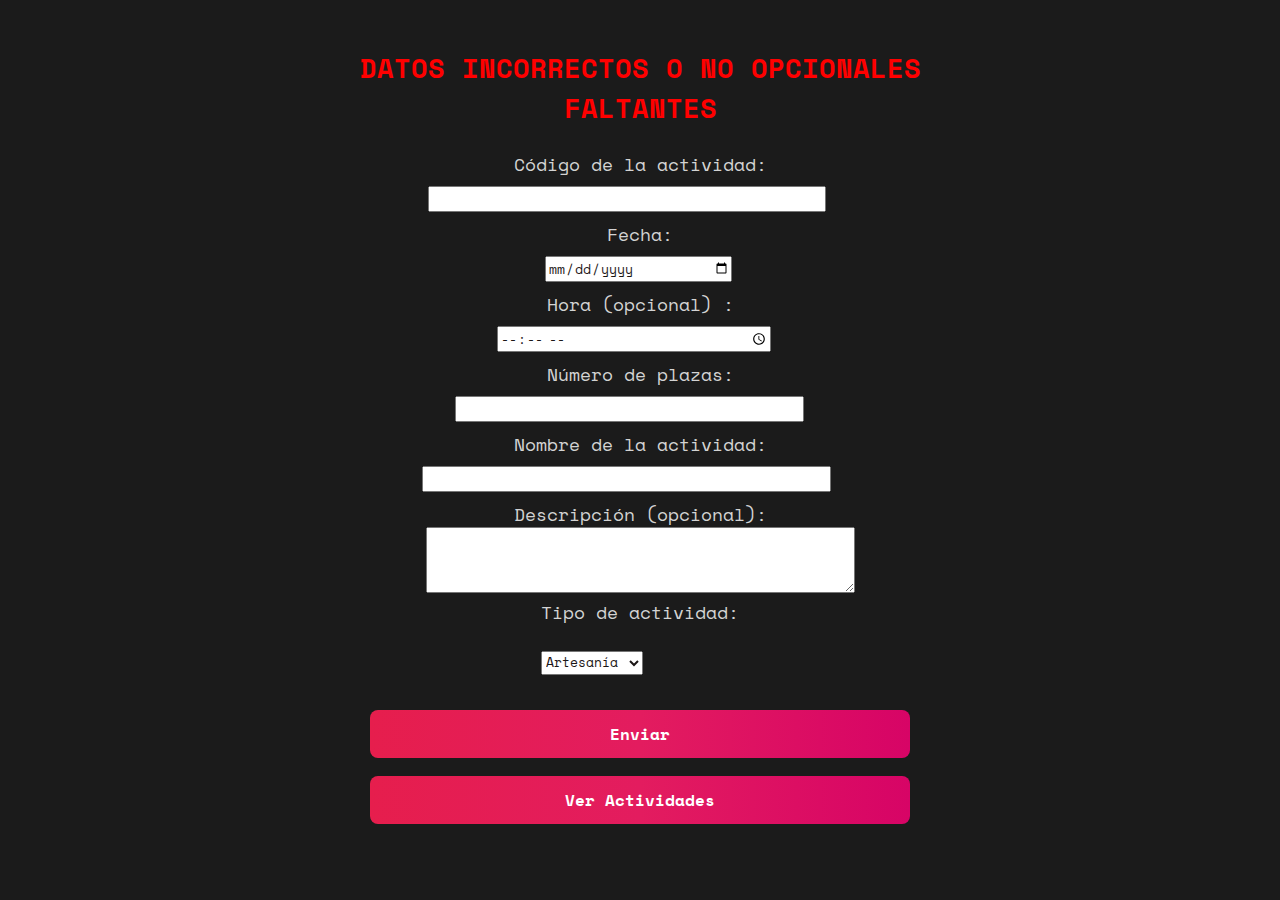
==== ECoEkUydYML1/src/main/webapp/indexerror.html @ cf720347 "Add files via upload" ====
<!DOCTYPE html>
<html>
<head>
<link rel="stylesheet" href="styles.css">
<meta charset="UTF-8">
<title>Formulario de registro</title>
</head>
<body class="marco">

	<div>
	<br>
		<form method="POST" action="calendario" class="form">
		
		<div>
			<h2 style="color:red">DATOS INCORRECTOS O NO OPCIONALES FALTANTES</h2>
		</div>
		
			<div>
				<label>Código de la actividad: </label><input name="codigo">
			</div>
			<div>
				<label>Fecha: </label><input type="date" name="fecha">
			</div>
			<div>
				<label>Hora (opcional) : </label><input type="time" name="hora">
			</div>
			<div>
				<label>Número de plazas: </label> <input name="plazas">
			</div>
			<div>
				<label>Nombre de la actividad: </label> <input name="nombre">
			</div>
			<div>
				 <label>Descripción (opcional): </label> <br><textarea name="descripcion" rows="3" cols="50"></textarea>
			</div>
			
			<div>
			<label>Tipo de actividad: </label>
			<br><br>
			<select name="tipo">
			  <option value="artesania">Artesanía</option>
			  <option value="cine">Cine</option>
			  <option value="fotografia">Fotografía</option>
			  <option value="mind&body">Mind&Body</option>
			</select>
			
			</div>
			<br>
			<input type="submit" value="Enviar" class="enviar">
	   		
		
		</form>
		
		
		<form method="POST" action="calendario?ver_reservas" class="form">
			<input type="hidden" name="searchType" value="all" />
			<input type="submit" value="Ver Actividades" class="enviar">	
		</form>

	</div>
 
   
</body>
</html>
---- ECoEkUydYML1/src/main/webapp/styles.css ----
@charset "UTF-8";
@import url('https://fonts.googleapis.com/css2?family=Space+Mono&display=swap');

* {

    box-sizing: border-box;
    font-family: 'Space Mono', monospace;
    color:rgb(27, 22, 22);

}

html,body{
    
    margin: 0px;
    padding: 0px;
    font-size: 18px;
    scroll-behavior: smooth;
    
}

label{
    
    display: inline-flex;
    justify-content: center;
    align-items: center;
    color:rgb(211, 211, 211);

    bottom:0;
    width:100%;
    left:10%;

    
}

h2{
    text-align:center;
  }
  
  h2 a {
      color: rgb(50,50,50);
    text-decoration: none;
   }
  
  .form{
      width: 100%;
    max-width: 600px;
    margin: 0 auto;
    display: flex;
    flex-direction: column;
    justify-content: center;
    align-items: center;
   }
   
   .form input{
       width: 90%;
       height: 60;
    margin: .5rem
  }
  
  .form button{
      padding: .5em 1em;
      border:none;
      background: rgb(100,200,255);
      cursor: pointer;
    }
  
    .form-container{
        max-width:700px;
        margin: 0 auto;
    }
    
    .form-element {
        display: block;
        width: 80%;
        margin: 1rem auto;
    
    }
    
    body{
        
        color: #eee;
        background: #1b1b1b;
    }
    

    .enviar{
        
       
    
        display: inline-block;
        outline: none;
        cursor: pointer;
        font-size: 16px;
        line-height: 20px;
        font-weight: 600;
        border-radius: 8px;
        padding: 14px 24px;
        border: none;
        transition: box-shadow 0.2s ease 0s, -ms-transform 0.1s ease 0s, -webkit-transform 0.1s ease 0s, transform 0.1s ease 0s;
        background: linear-gradient(to right, rgb(230, 30, 77) 0%, rgb(227, 28, 95) 50%, rgb(215, 4, 102) 100%);
        color: #fff;
    
    }
    
select{

    display: flex;
    align-items: center;
    justify-content: center;
}
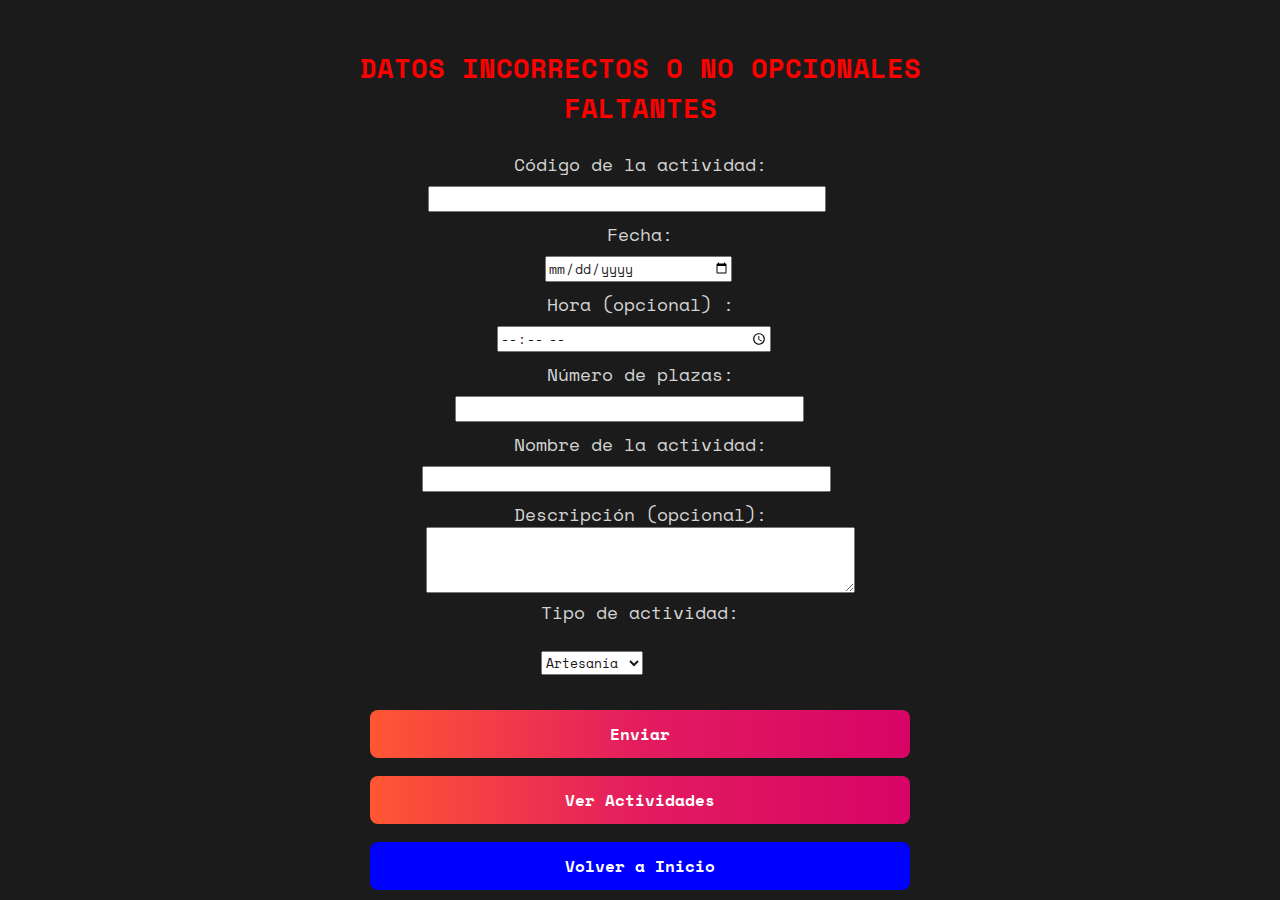
==== commit e4a75ef9: "Estructura de boletin3 hecha | Falta tabla mostrar reservas" ====
--- a/ECoEkUydYML1/src/main/webapp/indexerror.html
+++ b/ECoEkUydYML1/src/main/webapp/indexerror.html
@@ -11,7 +11,7 @@
 	<br>
 		<form method="POST" action="calendario" class="form">
 		
-		<div>
+				<div>
 			<h2 style="color:red">DATOS INCORRECTOS O NO OPCIONALES FALTANTES</h2>
 		</div>
 		
@@ -50,11 +50,13 @@
 	   		
 		
 		</form>
-		
-		
+		 		
 		<form method="POST" action="calendario?ver_reservas" class="form">
 			<input type="hidden" name="searchType" value="all" />
 			<input type="submit" value="Ver Actividades" class="enviar">	
+		</form>
+		<form method="POST" action="index.xhtml" class="form">
+			<input type="submit" value="Volver a Inicio" class="atras">	
 		</form>
 
 	</div>
--- a/ECoEkUydYML1/src/main/webapp/styles.css
+++ b/ECoEkUydYML1/src/main/webapp/styles.css
@@ -1,110 +1,115 @@
 @charset "UTF-8";
-@import url('https://fonts.googleapis.com/css2?family=Space+Mono&display=swap');
+
+@import
+	url('https://fonts.googleapis.com/css2?family=Space+Mono&display=swap')
+	;
 
 * {
-
-    box-sizing: border-box;
-    font-family: 'Space Mono', monospace;
-    color:rgb(27, 22, 22);
-
+	box-sizing: border-box;
+	font-family: 'Space Mono', monospace;
+	color: rgb(27, 22, 22);
 }
 
-html,body{
-    
-    margin: 0px;
-    padding: 0px;
-    font-size: 18px;
-    scroll-behavior: smooth;
-    
+html, body {
+	margin: 0px;
+	padding: 0px;
+	font-size: 18px;
+	scroll-behavior: smooth;
 }
 
-label{
-    
-    display: inline-flex;
-    justify-content: center;
-    align-items: center;
-    color:rgb(211, 211, 211);
-
-    bottom:0;
-    width:100%;
-    left:10%;
-
-    
+label {
+	display: inline-flex;
+	justify-content: center;
+	align-items: center;
+	color: rgb(211, 211, 211);
+	bottom: 0;
+	width: 100%;
+	left: 10%;
 }
 
-h2{
-    text-align:center;
-  }
-  
-  h2 a {
-      color: rgb(50,50,50);
-    text-decoration: none;
-   }
-  
-  .form{
-      width: 100%;
-    max-width: 600px;
-    margin: 0 auto;
-    display: flex;
-    flex-direction: column;
-    justify-content: center;
-    align-items: center;
-   }
-   
-   .form input{
-       width: 90%;
-       height: 60;
-    margin: .5rem
-  }
-  
-  .form button{
-      padding: .5em 1em;
-      border:none;
-      background: rgb(100,200,255);
-      cursor: pointer;
-    }
-  
-    .form-container{
-        max-width:700px;
-        margin: 0 auto;
-    }
-    
-    .form-element {
-        display: block;
-        width: 80%;
-        margin: 1rem auto;
-    
-    }
-    
-    body{
-        
-        color: #eee;
-        background: #1b1b1b;
-    }
-    
+h2 {
+	text-align: center;
+}
 
-    .enviar{
-        
-       
-    
-        display: inline-block;
-        outline: none;
-        cursor: pointer;
-        font-size: 16px;
-        line-height: 20px;
-        font-weight: 600;
-        border-radius: 8px;
-        padding: 14px 24px;
-        border: none;
-        transition: box-shadow 0.2s ease 0s, -ms-transform 0.1s ease 0s, -webkit-transform 0.1s ease 0s, transform 0.1s ease 0s;
-        background: linear-gradient(to right, rgb(230, 30, 77) 0%, rgb(227, 28, 95) 50%, rgb(215, 4, 102) 100%);
-        color: #fff;
-    
-    }
-    
-select{
+h2 a {
+	color: rgb(50, 50, 50);
+	text-decoration: none;
+}
 
-    display: flex;
-    align-items: center;
-    justify-content: center;
+.form {
+	width: 100%;
+	max-width: 600px;
+	margin: 0 auto;
+	display: flex;
+	flex-direction: column;
+	justify-content: center;
+	align-items: center;
+}
+
+.form input {
+	width: 90%;
+	height: 60;
+	margin: .5rem
+}
+
+.form button {
+	padding: .5em 1em;
+	border: none;
+	background: rgb(100, 200, 255);
+	cursor: pointer;
+}
+
+.form-container {
+	max-width: 700px;
+	margin: 0 auto;
+}
+
+.form-element {
+	display: block;
+	width: 80%;
+	margin: 1rem auto;
+}
+
+body {
+	color: #eee;
+	background: #1b1b1b;
+}
+
+.atras {
+	display: inline-block;
+	outline: none;
+	cursor: pointer;
+	font-size: 16px;
+	line-height: 20px;
+	font-weight: 600;
+	border-radius: 8px;
+	padding: 14px 24px;
+	border: none;
+	transition: box-shadow 0.2s ease 0s, -ms-transform 0.1s ease 0s,
+		-webkit-transform 0.1s ease 0s, transform 0.1s ease 0s;
+	background: rgb(0, 0, 255);
+	color: #fff;
+}
+.enviar {
+	display: inline-block;
+	outline: none;
+	cursor: pointer;
+	font-size: 16px;
+	line-height: 20px;
+	font-weight: 600;
+	border-radius: 8px;
+	padding: 14px 24px;
+	border: none;
+	transition: box-shadow 0.2s ease 0s, -ms-transform 0.1s ease 0s,
+		-webkit-transform 0.1s ease 0s, transform 0.1s ease 0s;
+	background: linear-gradient(to right, rgb(255, 87, 51) 0%,
+		rgb(227, 28, 95) 50%, rgb(215, 4, 102) 100%);
+	color: #fff;
+}
+
+
+select {
+	display: flex;
+	align-items: center;
+	justify-content: center;
 }